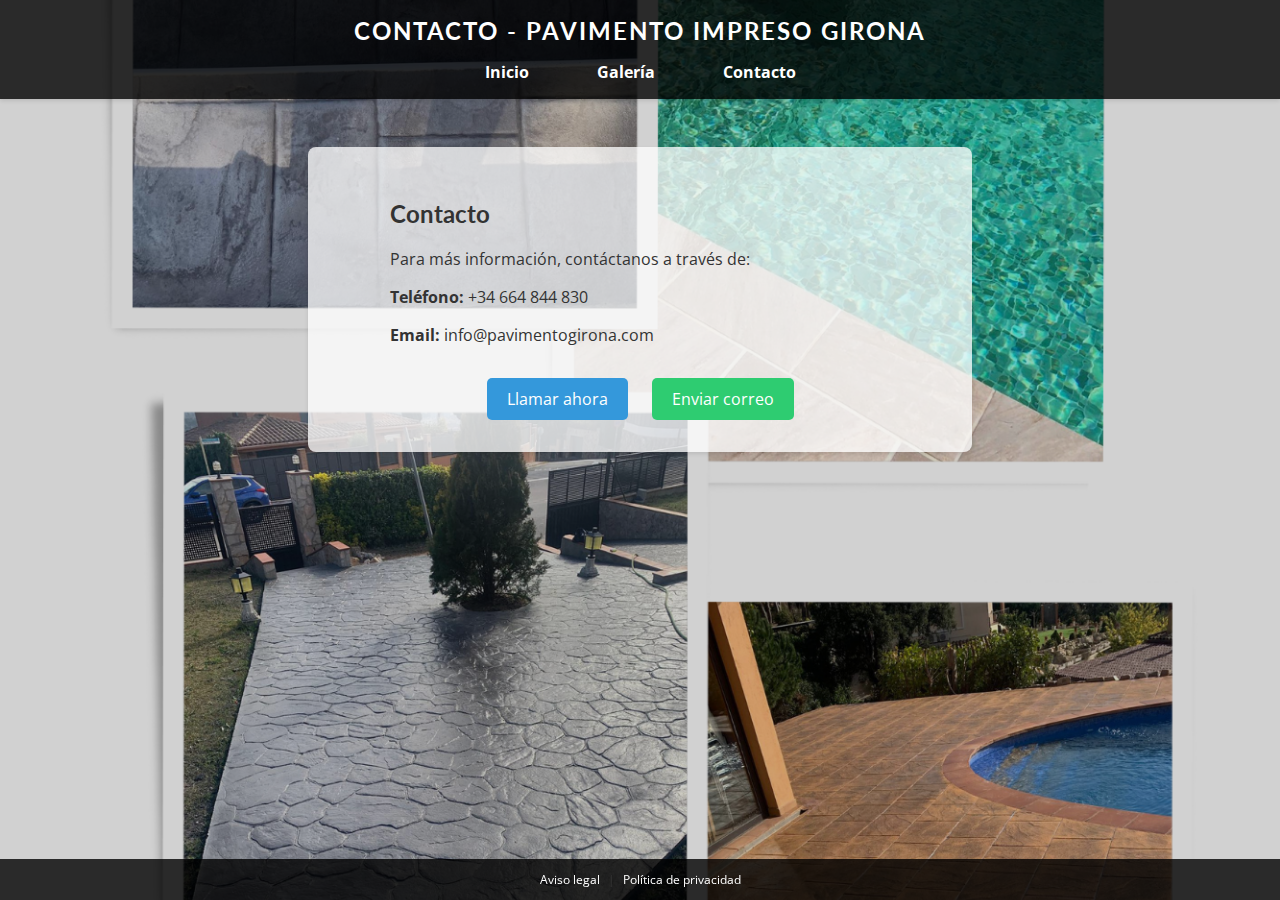
==== contact.html @ 4912e3c0 "Add files via upload" ====
<!DOCTYPE html>
<html lang="es">

<head>
    <meta charset="UTF-8">
    <meta name="viewport" content="width=device-width, initial-scale=1.0">
    <title>Pavimento Impreso Girona</title>
    <meta name="description"
        content="Somos expertos en pavimentos impresos en Girona y alrededores. Ofrecemos construcción, mantenimiento y diseño de pavimentos impresos, muros y más. ¡Contáctanos para un presupuesto sin compromiso!">
    <meta name="keywords"
        content="pavimento impreso, Girona, construcción, mantenimiento, diseño, pavimentos, Girona, Figueres, Blanes, Lloret de Mar, Cadaqués, Roses, Tossa de Mar, Palafrugell, Palamós, Olot">
    <meta name="author" content="Pavimento Impreso Girona">
    <link href="https://fonts.googleapis.com/css2?family=Lato:wght@400;700&family=Open+Sans:wght@400;600&display=swap"
        rel="stylesheet">
    <link rel="stylesheet" href="https://cdnjs.cloudflare.com/ajax/libs/animate.css/4.1.1/animate.min.css">

    <link rel="icon" href="favicon.ico" type="image/x-icon">

    <style>
        body {
            font-family: 'Open Sans', sans-serif;
            margin: 0;
            padding: 0;
            color: #333;
            background-color: #f1f1f1;
            background-image: url('/img_pavimentogirona/fondo_pavimentogirona-com.png');
            background-position: center;
            background-size: cover;
            background-repeat: no-repeat;
            background-attachment: fixed;
        }

        header {
            background-color: rgba(0, 0, 0, 0.8);
            color: white;
            padding: 1rem 0;
            text-align: center;
            position: sticky;
            top: 0;
            z-index: 1000;
            box-shadow: 0 2px 4px rgba(0, 0, 0, 0.1);
        }

        header h1 {
            margin: 0;
            font-family: 'Lato', sans-serif;
            font-weight: 700;
            font-size: 1.5rem;
            letter-spacing: 2px;
            text-transform: uppercase;
        }

        header nav {
            margin-top: 1rem;
        }

        header nav a {
            color: white;
            text-decoration: none;
            font-weight: bold;
            margin: 0 1rem;
            padding: 0.5rem 1rem;
            border-radius: 5px;
            transition: background-color 0.3s ease;
            position: relative;
        }

        header nav a::after {
            content: '';
            position: absolute;
            bottom: -3px;
            left: 0;
            width: 100%;
            height: 2px;
            background-color: transparent;
            transition: background-color 0.3s ease;
        }

        header nav a:hover::after {
            background-color: white;
        }


        h2 {
            font-family: 'Lato', sans-serif;
        }

        main {
            padding: 2rem;
            background-color: #ffffffc2;
            box-shadow: 0 2px 4px rgba(0, 0, 0, 0.1);
            border-radius: 8px;
            max-width: 600px;
            margin: 3rem auto 2rem;
        }

        .content {
            max-width: 500px;
            margin: 0 auto;
        }

        .contact-buttons {
            text-align: center;
            margin-top: 2rem;
        }

        .btn-call,
        .btn-email {
            display: inline-block;
            padding: 10px 20px;
            margin: 0 10px;
            border: none;
            border-radius: 5px;
            font-size: 16px;
            text-decoration: none;
            transition: background-color 0.3s ease;
        }

        .btn-call {
            background-color: #3498db;
            color: white;
        }

        .btn-email {
            background-color: #2ecc71;
            color: white;
        }

        .btn-call:hover,
        .btn-email:hover {
            background-color: #2980b9;
        }

        footer {
            text-align: center;
            padding: -15px;
            background-color: rgba(0, 0, 0, 0.8);
            position: fixed;
            width: 100%;
            bottom: 0;
            font-size: 12px;
        }

        footer a {
            text-decoration: none;
            color: white;
            margin: 0 5px;
        }

        footer a:hover {
            text-decoration: underline;
        }
    </style>
</head>

<body>
    <header>
        <h1 class="header-title">Contacto - Pavimento Impreso Girona</h1>
        <nav>
            <a href="index.html" class="nav-link">Inicio</a>
            <a href="galeria.html" class="nav-link">Galería</a>
            <a href="contact.html" class="nav-link">Contacto</a>
        </nav>
    </header>
    <main class="animate__animated animate__fadeInUp">
        <div class="content">
            <h2>Contacto</h2>
            <p>Para más información, contáctanos a través de:</p>
            <p><strong>Teléfono:</strong> +34 664 844 830</p>
            <p><strong>Email:</strong> info@pavimentogirona.com</p>

            <!-- Botones de acción -->
            <div class="contact-buttons">
                <a href="tel:+34664844830" class="btn-call">Llamar ahora</a>
                <a href="mailto:info@pavimentogirona.com" class="btn-email">Enviar correo</a>
            </div>
        </div>
    </main>


    <footer>
        <p><a href="/av_html/ap.html">Aviso legal</a> | <a href="av_html/ap.html">Política de privacidad</a>
        </p>
    </footer>


</body>

</html>
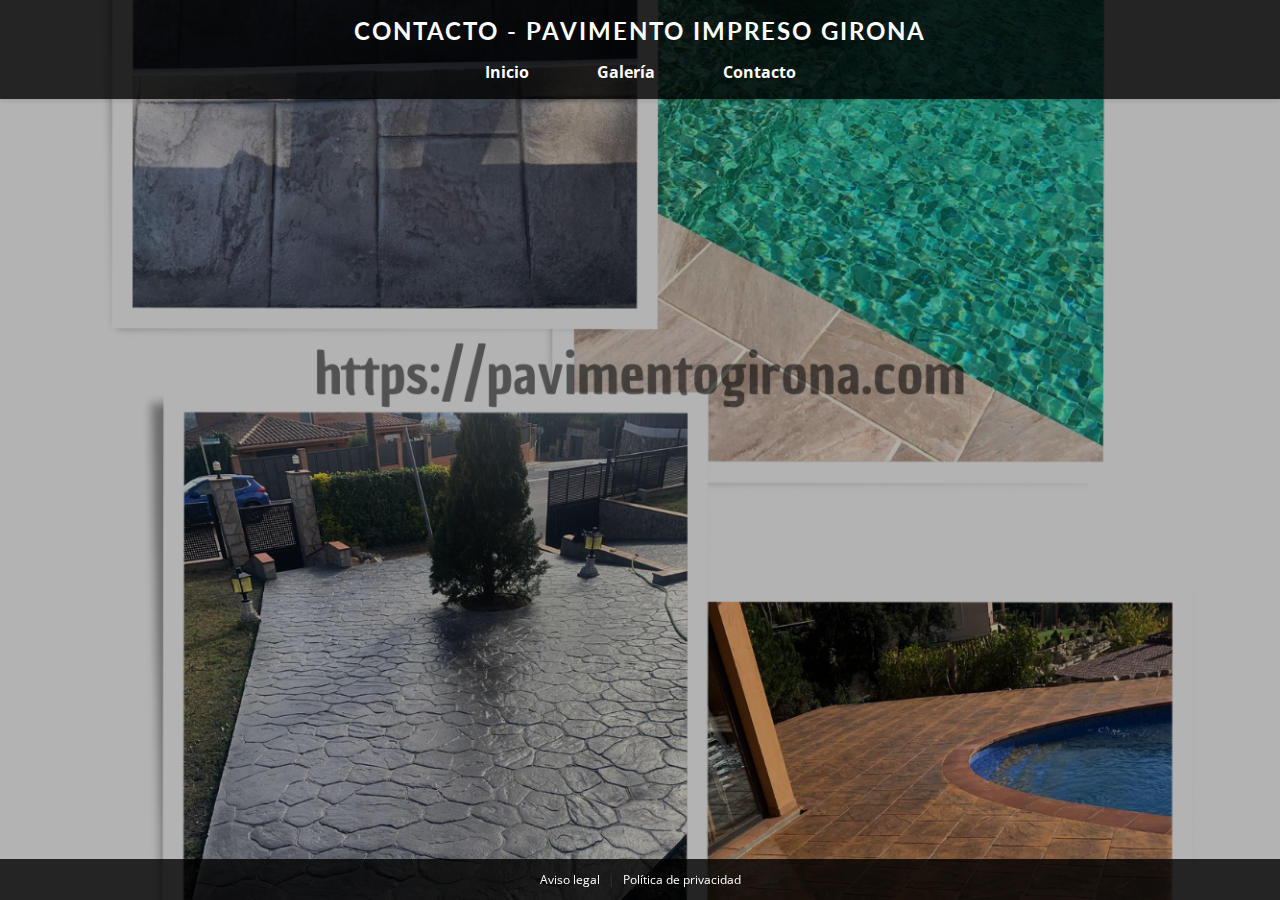
==== commit 729c0dee: "Update contact.html" ====
--- a/contact.html
+++ b/contact.html
@@ -16,6 +16,16 @@
 
     <link rel="icon" href="favicon.ico" type="image/x-icon">
 
+    <!-- Google tag (gtag.js) -->
+    <script async src="https://www.googletagmanager.com/gtag/js?id=G-Q6JGJ74P10"></script>
+    <script>
+        window.dataLayer = window.dataLayer || [];
+        function gtag(){dataLayer.push(arguments);}
+        gtag('js', new Date());
+
+        gtag('config', 'G-Q6JGJ74P10');
+    </script>
+
     <style>
         body {
             font-family: 'Open Sans', sans-serif;
@@ -150,6 +160,33 @@
         footer a:hover {
             text-decoration: underline;
         }
+
+        .fade-in {
+            opacity: 0;
+            transition: opacity 1s ease-in-out;
+        }
+
+        .fade-in.visible {
+            opacity: 1;
+        }
+
+        .slide-in {
+            transform: translateY(-100%);
+            transition: transform 1s ease-in-out;
+        }
+
+        .slide-in.visible {
+            transform: translateY(0);
+        }
+
+        .zoom-in {
+            transform: scale(0);
+            transition: transform 1s ease-in-out;
+        }
+
+        .zoom-in.visible {
+            transform: scale(1);
+        }
     </style>
 </head>
 
@@ -162,15 +199,15 @@
             <a href="contact.html" class="nav-link">Contacto</a>
         </nav>
     </header>
-    <main class="animate__animated animate__fadeInUp">
-        <div class="content">
+    <main class="animate__animated animate__fadeInUp fade-in">
+        <div class="content slide-in">
             <h2>Contacto</h2>
             <p>Para más información, contáctanos a través de:</p>
             <p><strong>Teléfono:</strong> +34 664 844 830</p>
             <p><strong>Email:</strong> info@pavimentogirona.com</p>
 
             <!-- Botones de acción -->
-            <div class="contact-buttons">
+            <div class="contact-buttons zoom-in">
                 <a href="tel:+34664844830" class="btn-call">Llamar ahora</a>
                 <a href="mailto:info@pavimentogirona.com" class="btn-email">Enviar correo</a>
             </div>
@@ -183,7 +220,8 @@
         </p>
     </footer>
 
+    <script src="animations.js"></script>
 
 </body>
 
-</html>+</html>
